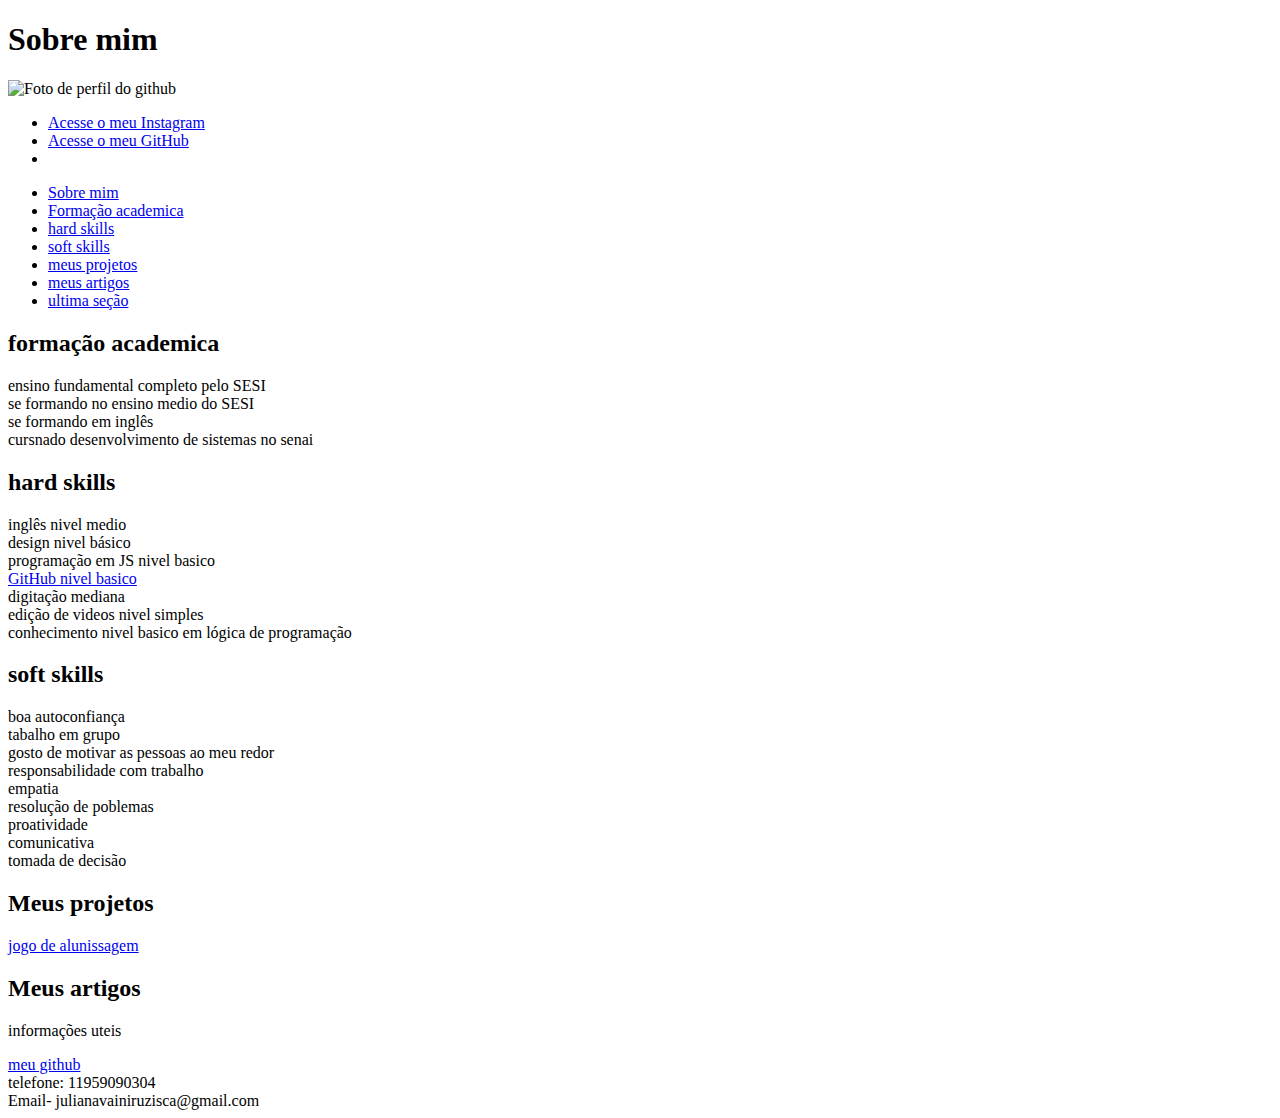
==== index.html @ f3d257da "sobre mim" ====
<!DOCTYPE html>
<html lang="pt-br">
<head>
    <meta charset="utf-8">
    <meta name="viewport" content=" "width=device-width, initial-scale="1.0">
    <title hidden>sobre mim</title>
    <!-- META INFORMAÇÕES SOBRE A PAGINA -->
</head>
<!-- HTML NÃO TEM PESCOÇO --> 
<body>
    <h1>Sobre mim</h1>
    <!--code injected by live server-->


    <p></p>

    <img src="https://avatars.githubusercontent.com/u/200938136?s=400&u=b7b42663d387a885969fd2957e616df66b836dff&v=4" 
         alt="Foto de perfil do github" 
         width="200" height="200" 
         title="foto de perfil do github">

    <p>
        <a href="https://github.com/ju-vr"></a>
    </p>

    <ol>
    </ol>

    <ul>
        <li><a href="https://www.instagram.com/jvaini_/?next=%2F">Acesse o meu Instagram </a>
        </li>
        <li><a href="https://github.com/ju-vr">Acesse o meu GitHub</a>
        </li>
        <li></li>
        
    </ul>

    <header>
        <ul>
            <li><a href="#">Sobre mim</a></li>
            <li><a href="#">Formação academica</a></li>
            <li><a href="#">hard skills</a></li>
            <li><a href="#">soft skills</a></li>
            <li><a href="#">meus projetos</a></li>
            <li><a href="#">meus artigos</a></li>
            <li><a href="#">ultima seção</a></li>
        </ul>

    </header>

<section>
    <h2>formação academica</h2>
    <li>ensino fundamental completo pelo SESI</li>
    <li>se formando no ensino medio do SESI</li>
    <li>se formando em inglês</li>
    <li>cursnado desenvolvimento de sistemas no senai</li>
</section>

<section>
    <h2>hard skills</h2>
    <li>inglês nivel medio</li>
    <li>design nivel básico</li>
    <li>programação em JS nivel basico</li>
    <li><a href="https://github.com/ju-vr">GitHub nivel basico</li></a>
    <li>digitação mediana</li>
    <li>edição de videos nivel simples</li>
    <li>conhecimento nivel basico em lógica de programação</li>
</section>

<section>
    <h2>soft skills</h2>
    <li>boa autoconfiança</li>
    <li>tabalho em grupo</li>
    <li>gosto de motivar as pessoas ao meu redor</li>
    <li>responsabilidade com trabalho</li>
    <li>empatia</li>
    <li>resolução de poblemas</li>
    <li>proatividade</li>
    <li>comunicativa </li>
    <li>tomada de decisão</li>
</section>

<section>
    <h2>Meus projetos</h2>
    <li><a href="https://github.com/ju-vr">jogo de alunissagem</a> </li>
</section>

<section>
    <h2>Meus artigos</h2>
</section>

<section>
    <p>informações uteis</p>
    <li><a href="https://github.com/ju-vr">meu github</a> </li>
    <li>telefone: 11959090304</li>
    <li>Email- julianavainiruzisca@gmail.com</li>
    
</section>
</body>
</html>
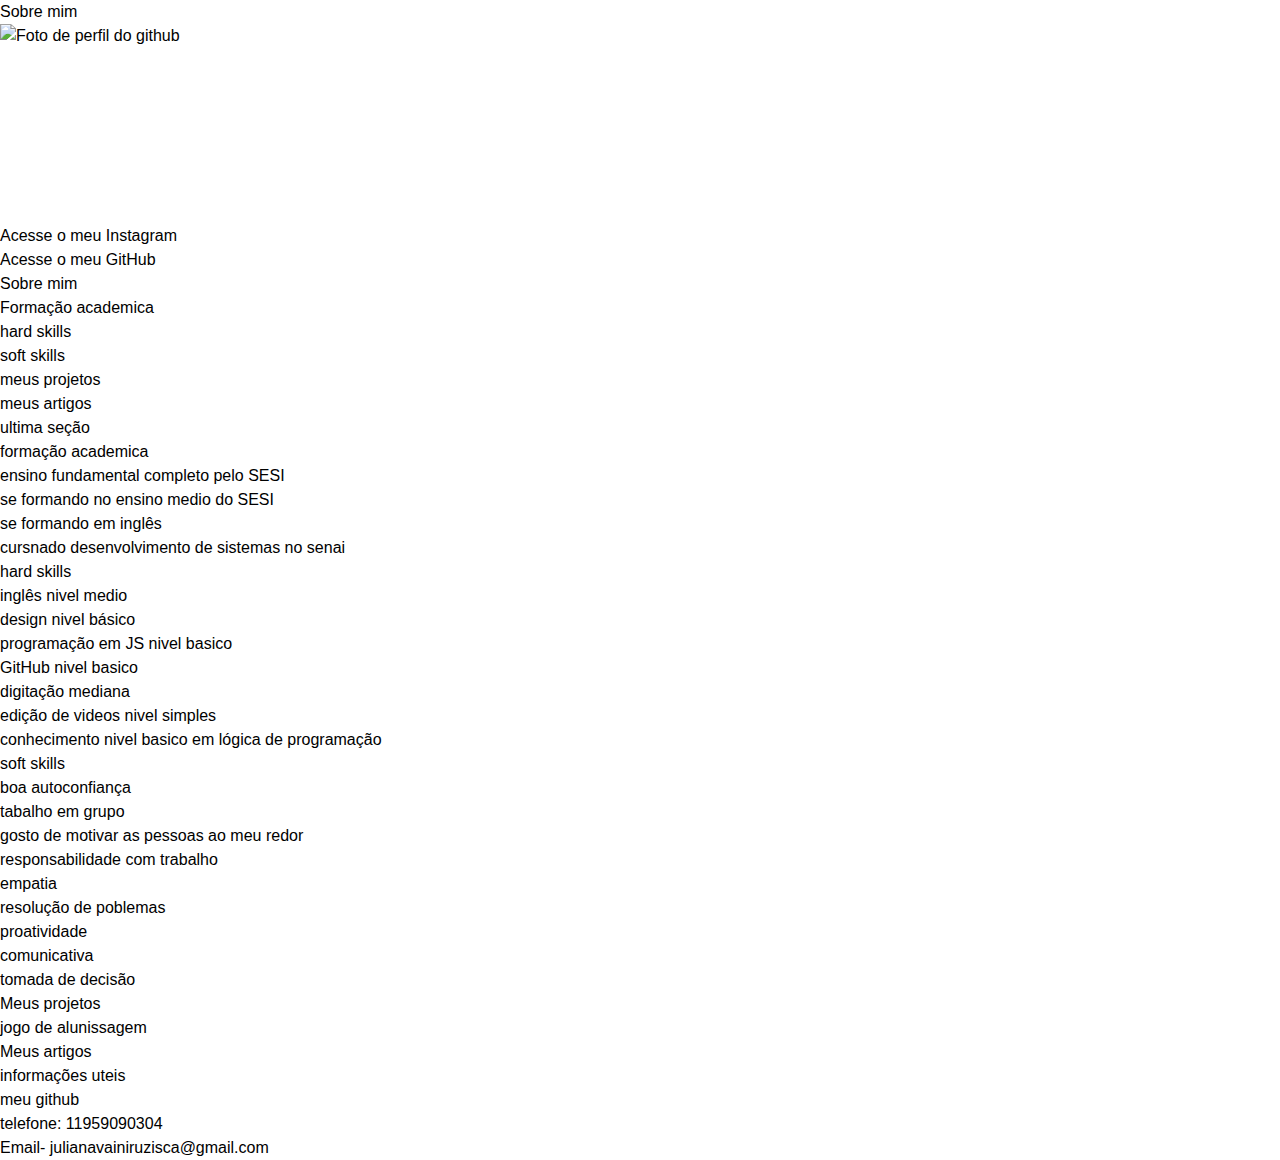
==== commit 9c1f397d: "criando estilo para pagina" ====
--- a/index.html
+++ b/index.html
@@ -3,7 +3,14 @@
 <head>
     <meta charset="utf-8">
     <meta name="viewport" content=" "width=device-width, initial-scale="1.0">
-    <title hidden>sobre mim</title>
+    <title hidden>Sobre mim</title>
+    <!--CSS Reset-->
+    <link rel="stylesheet" href="reset.css">
+<!--CSS externo(arquivo style)-->
+    <link rel="stylesheet" href="style.css">
+    
+    <style>
+    </style>
     <!-- META INFORMAÇÕES SOBRE A PAGINA -->
 </head>
 <!-- HTML NÃO TEM PESCOÇO --> 
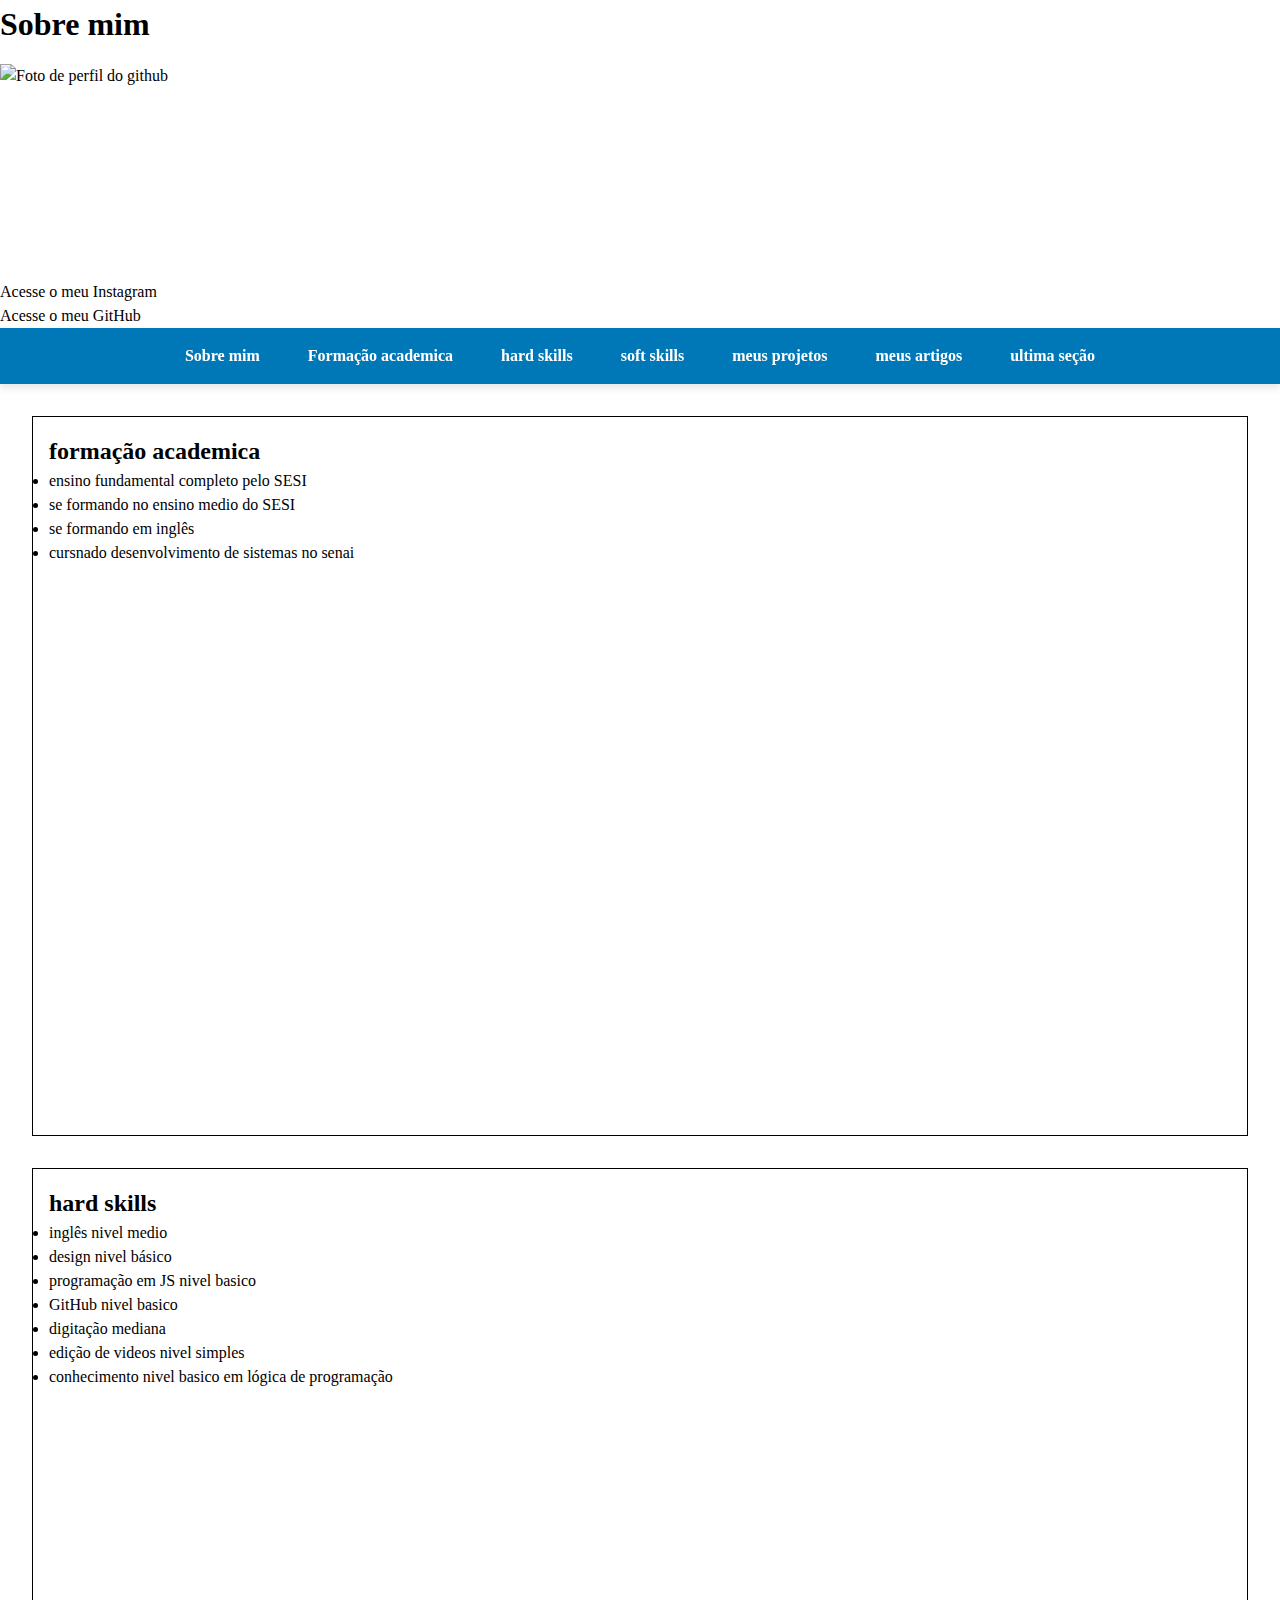
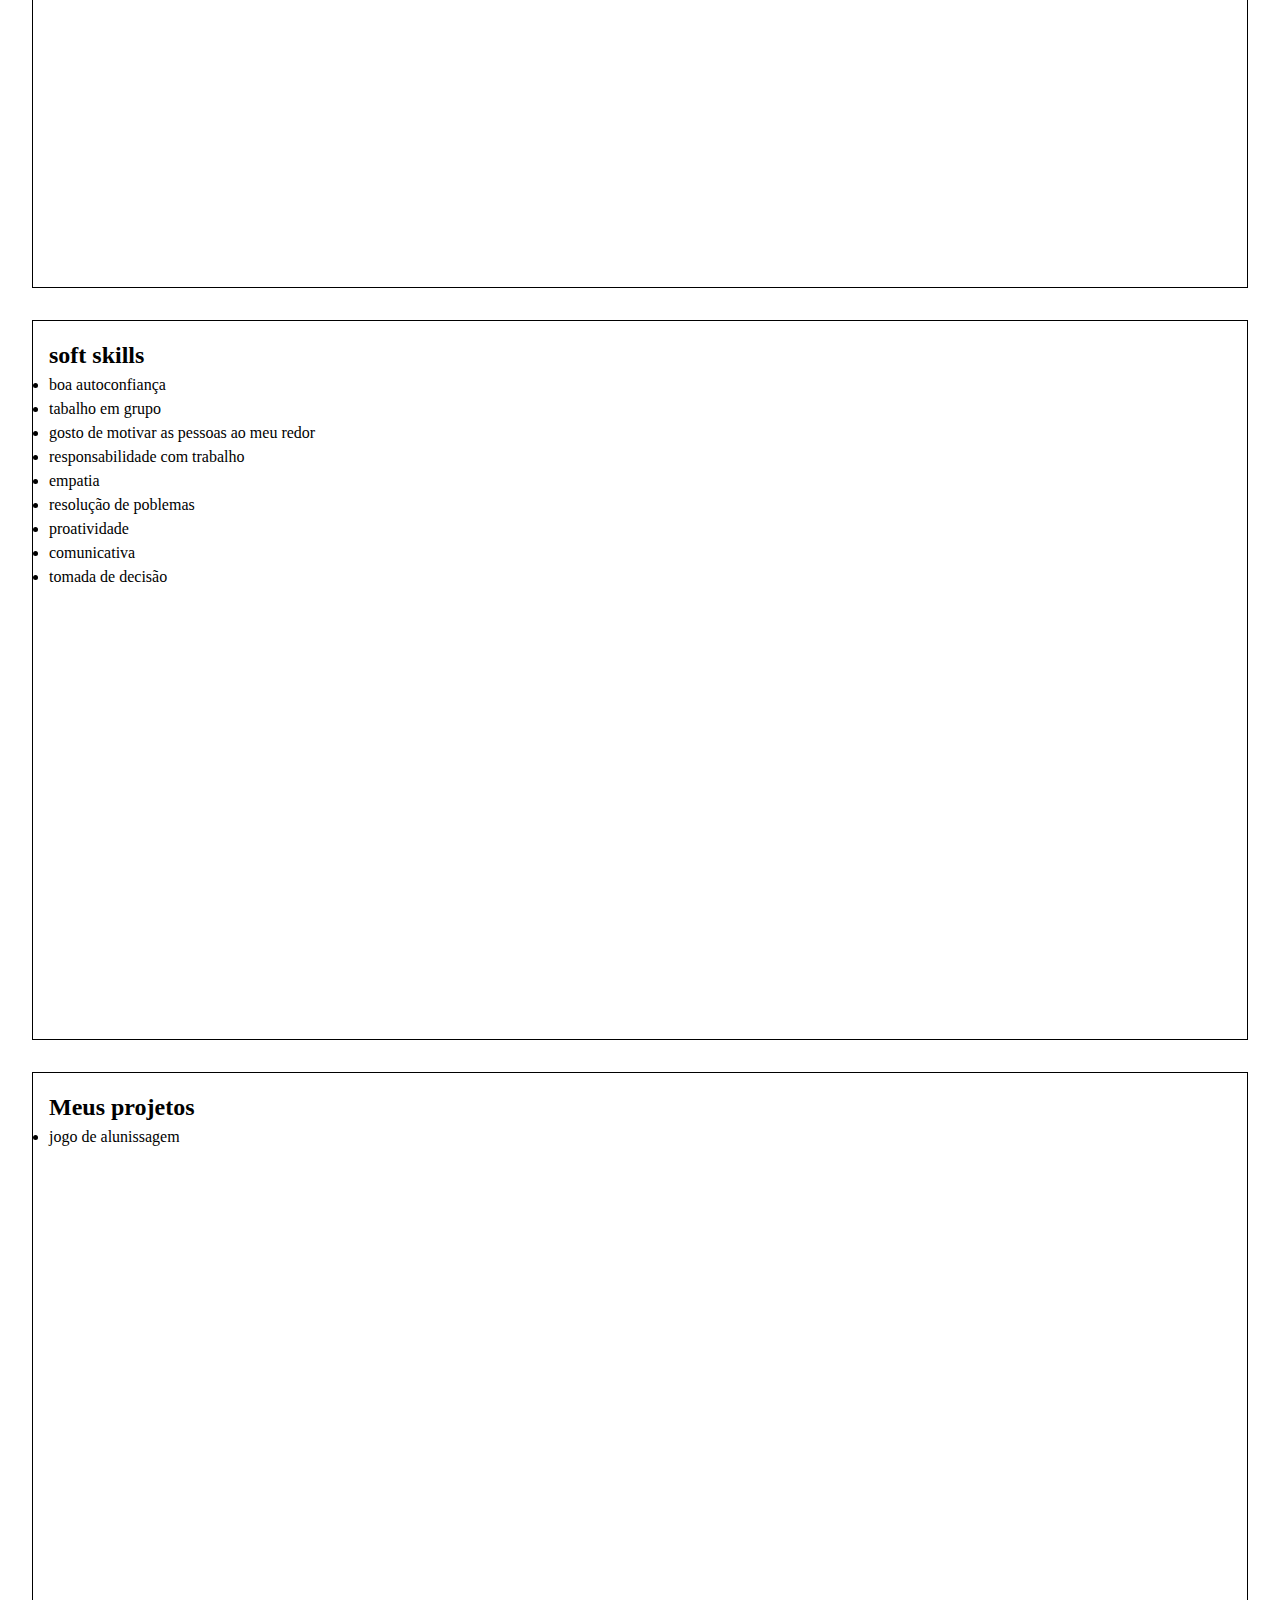
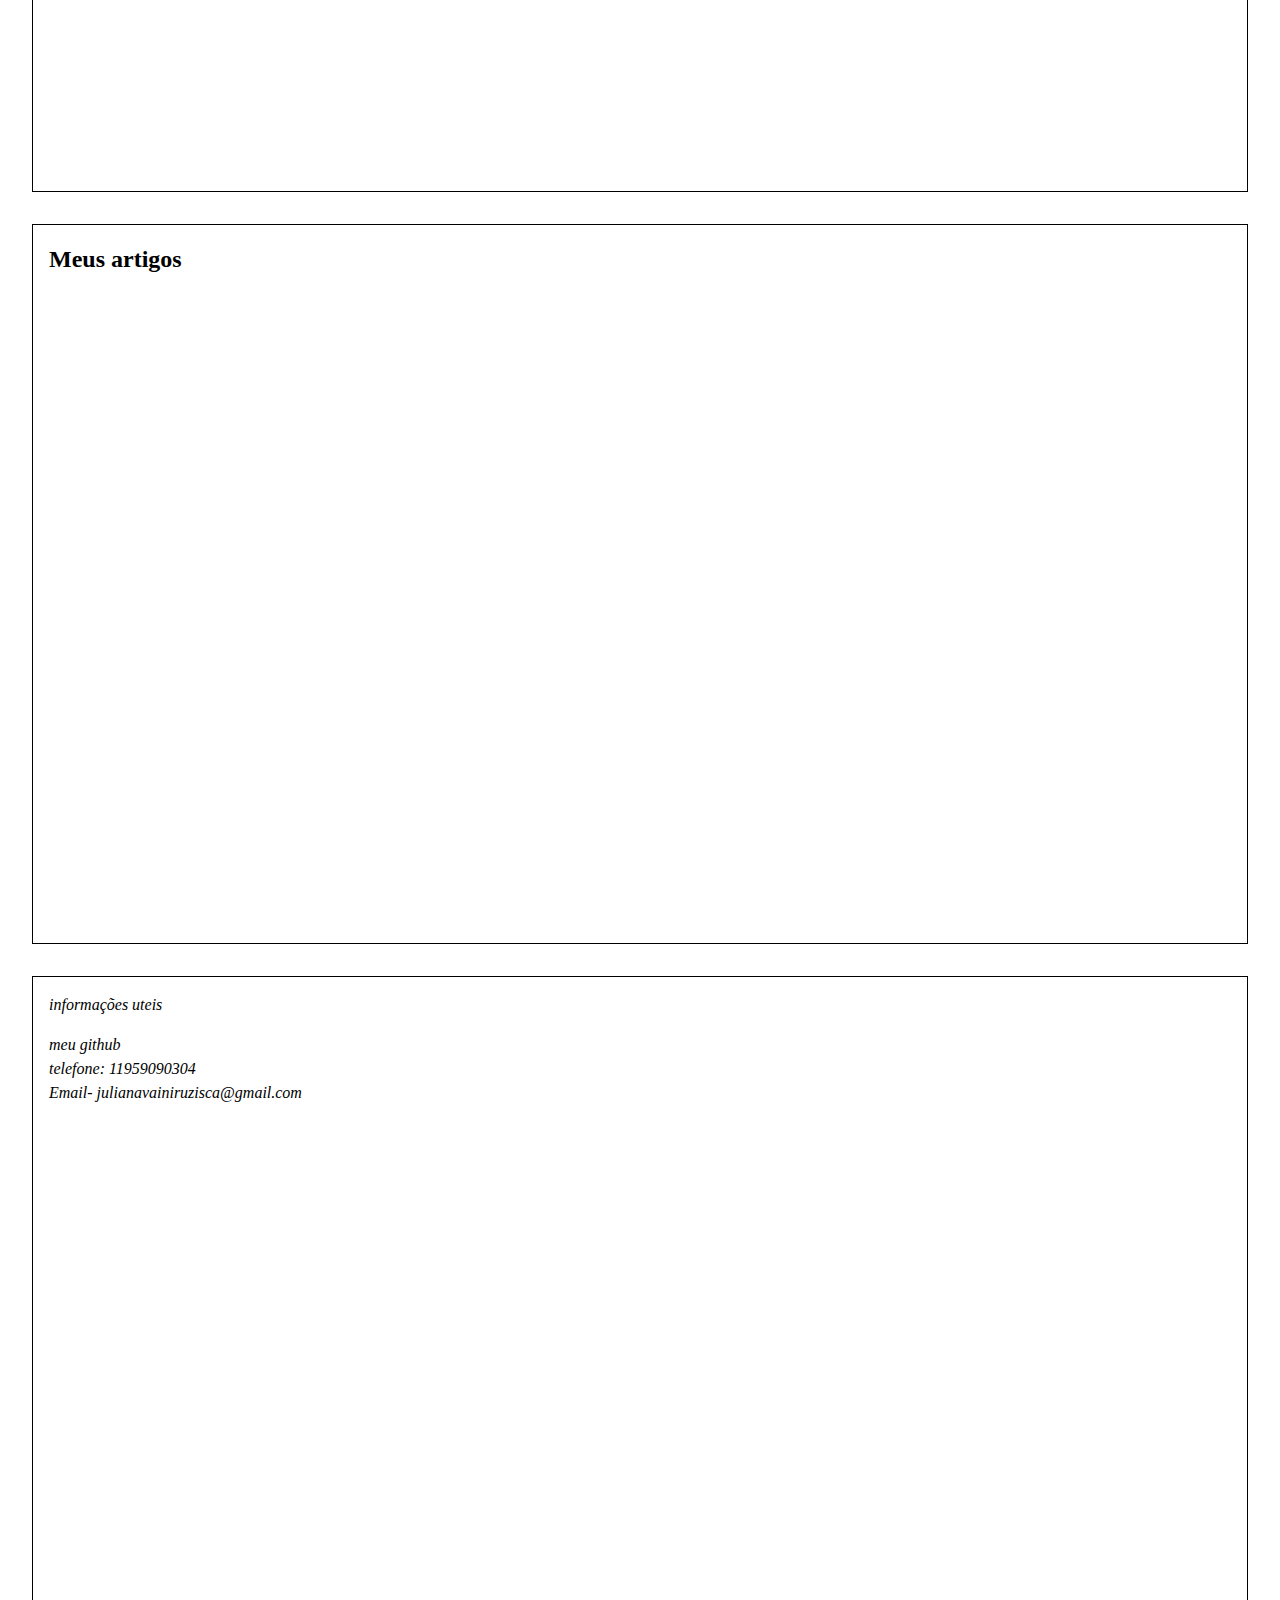
==== commit 8f4a5065: "sobre mim" ====
--- a/index.html
+++ b/index.html
@@ -97,10 +97,10 @@
 </section>
 
 <section>
-    <p>informações uteis</p>
-    <li><a href="https://github.com/ju-vr">meu github</a> </li>
-    <li>telefone: 11959090304</li>
-    <li>Email- julianavainiruzisca@gmail.com</li>
+    <address>informações uteis</p>
+    <address><a href="https://github.com/ju-vr">meu github</a> </address>
+    <address>telefone: 11959090304</li>
+    <address>Email- julianavainiruzisca@gmail.com</address>
     
 </section>
 </body>
--- a/style.css
+++ b/style.css
@@ -0,0 +1,60 @@
+/* CSS - Externo */
+body {
+    font-family:'Times New Roman', 'Times', serif;
+}
+
+h1 {
+    font-size: 2em; /* 1rem = 16px  1em = 'M'*/
+    font-weight: bold;
+}
+
+h2 {
+    font-size: 1.5rem;
+    font-weight: 700;
+}
+
+
+
+header {
+    background-color: #0077b6;
+    padding: 1rem 2rem;
+    box-shadow: 0 4px 8px rgba(0, 0, 0, 0.1);
+    position: sticky; /* pode ser necessário top, left, bottom ou right */
+    top: 0;
+}
+
+header ul {
+    display: flex;
+    justify-content: center;
+    gap: 1rem;
+}
+
+header a {
+    color: #ffffff;
+    font-weight: 700;
+    padding: .5rem 1rem;
+}
+
+header a:hover {
+    background-color: #023e8a;
+}
+
+section {
+    height: 80vh;
+    margin:  2rem;
+    scroll-margin-top: 4rem;
+    padding: 1rem;
+    /* border-width: 1px;
+    border-style: solid;
+    border-color: #000; */
+    border: 1px solid #000;
+}
+
+section:hover {
+    background-color: #84b2efe9;
+}
+
+
+p {
+    margin-bottom: 1rem;
+}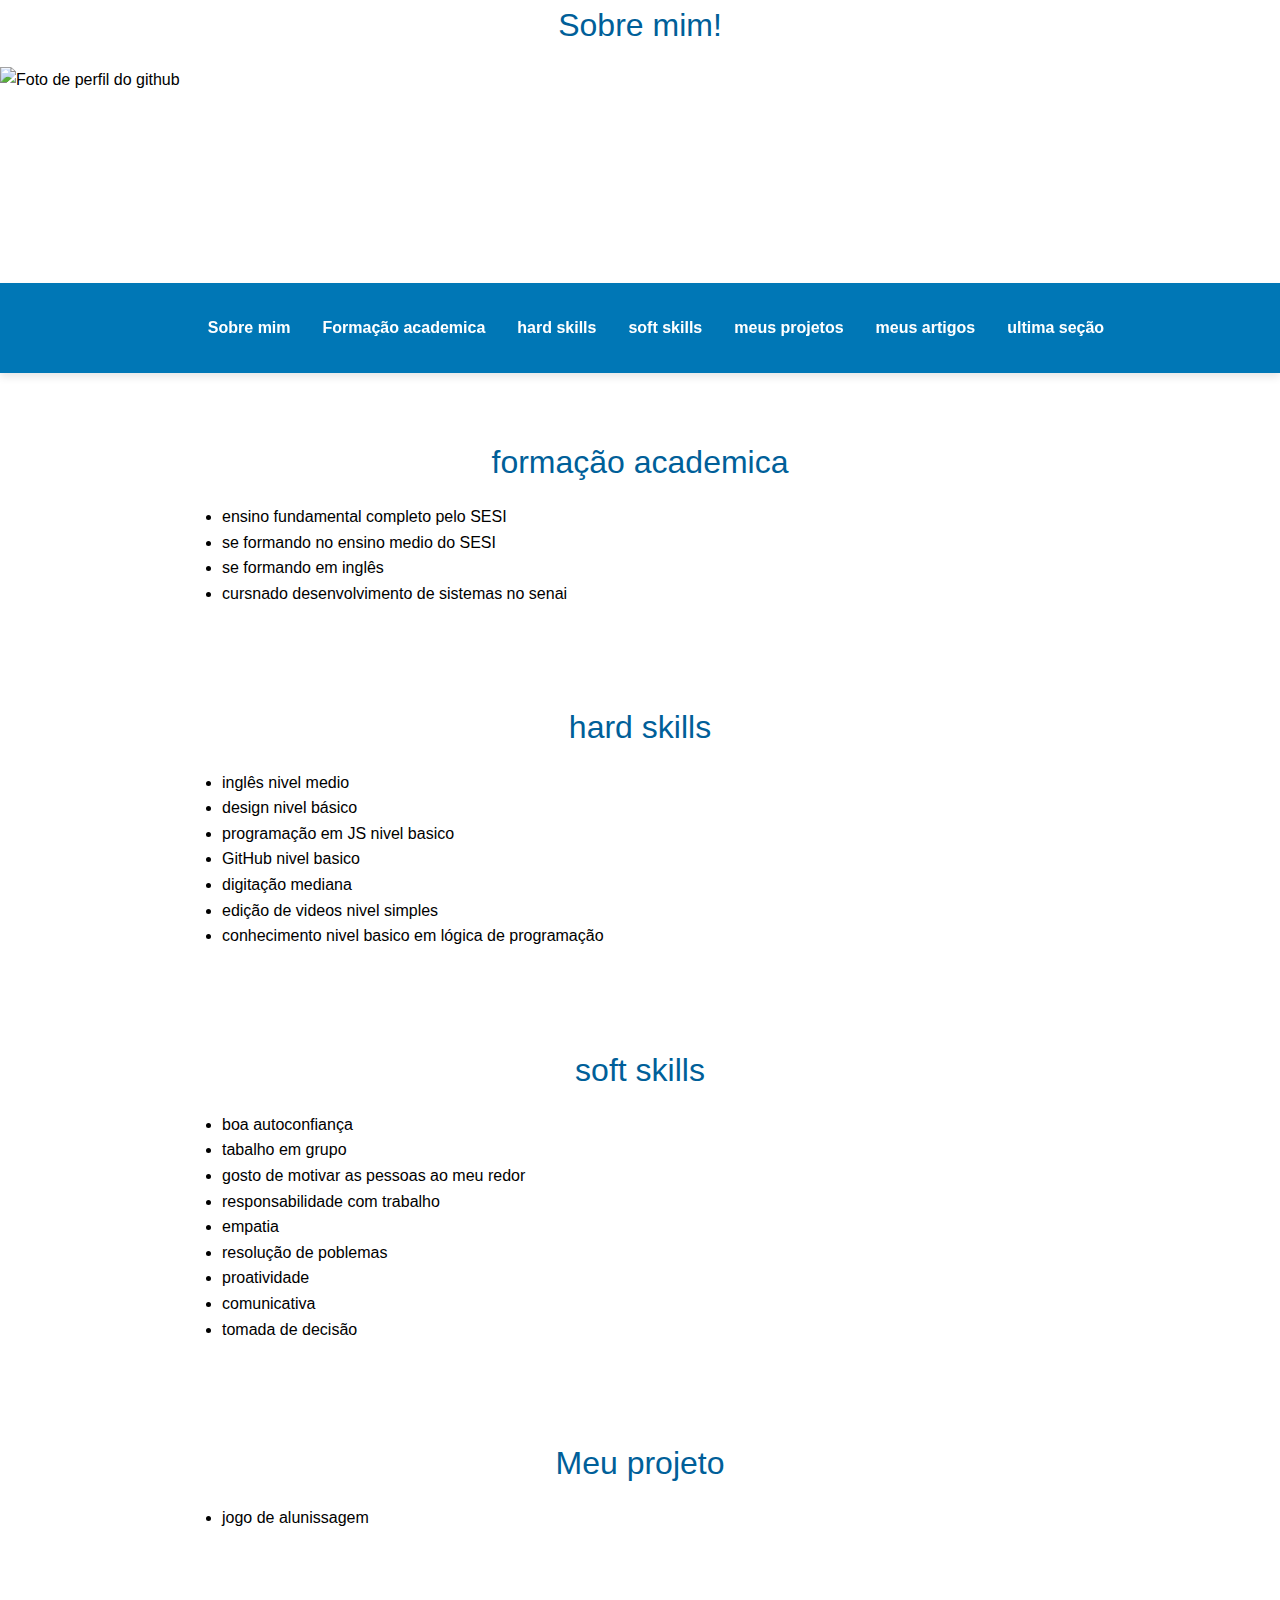
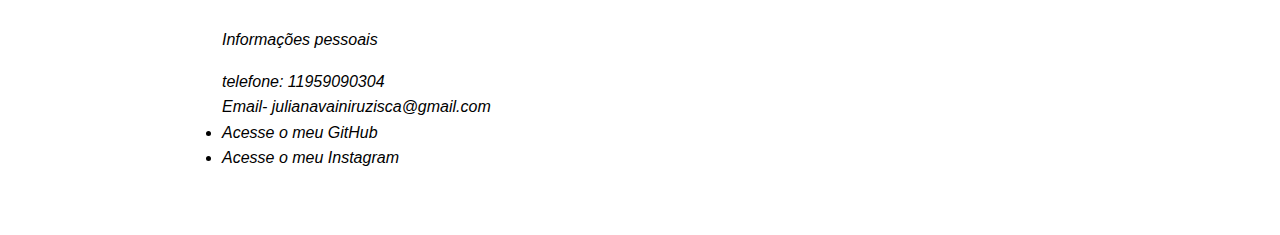
==== commit 580e4276: "16/04" ====
--- a/index.html
+++ b/index.html
@@ -15,7 +15,7 @@
 </head>
 <!-- HTML NÃO TEM PESCOÇO --> 
 <body>
-    <h1>Sobre mim</h1>
+    <h1>Sobre mim!</h1>
     <!--code injected by live server-->
 
 
@@ -34,12 +34,7 @@
     </ol>
 
     <ul>
-        <li><a href="https://www.instagram.com/jvaini_/?next=%2F">Acesse o meu Instagram </a>
-        </li>
-        <li><a href="https://github.com/ju-vr">Acesse o meu GitHub</a>
-        </li>
-        <li></li>
-        
+     
     </ul>
 
     <header>
@@ -88,19 +83,16 @@
 </section>
 
 <section>
-    <h2>Meus projetos</h2>
+    <h2>Meu projeto</h2>
     <li><a href="https://github.com/ju-vr">jogo de alunissagem</a> </li>
 </section>
 
 <section>
-    <h2>Meus artigos</h2>
-</section>
-
-<section>
-    <address>informações uteis</p>
-    <address><a href="https://github.com/ju-vr">meu github</a> </address>
+    <address>Informações pessoais </p>
     <address>telefone: 11959090304</li>
     <address>Email- julianavainiruzisca@gmail.com</address>
+    <li><a href="https://github.com/ju-vr">Acesse o meu GitHub</a>
+        <li><a href="https://www.instagram.com/jvaini_/?next=%2F">Acesse o meu Instagram </a>
     
 </section>
 </body>
--- a/style.css
+++ b/style.css
@@ -1,60 +1,189 @@
-/* CSS - Externo */
-body {
-    font-family:'Times New Roman', 'Times', serif;
+/* CSS externo */
+
+body {  /*Estilo global da página */
+    background-color: #ffffff;
+    line-height: 1.6;
+    font-family: 'Segoe UI', Tahoma, Geneva, Verdana, sans-serif;
 }
 
-h1 {
-    font-size: 2em; /* 1rem = 16px  1em = 'M'*/
-    font-weight: bold;
+h1, h2 { /*titulos*/
+    text-align: center;
+    color: #005f99;
+    margin-bottom: 1rem;
 }
 
-h2 {
-    font-size: 1.5rem;
-    font-weight: 700;
+h1, h2 {
+    font-size: 2rem;
 }
 
 
 
-header {
+header { /*cabeçalho, pagina de navegação*/
     background-color: #0077b6;
     padding: 1rem 2rem;
     box-shadow: 0 4px 8px rgba(0, 0, 0, 0.1);
-    position: sticky; /* pode ser necessário top, left, bottom ou right */
+    position: sticky;
     top: 0;
+    z-index: 1000;
 }
 
 header ul {
     display: flex;
     justify-content: center;
-    gap: 1rem;
+    flex-wrap: wrap;
 }
 
-header a {
+nav a {
     color: #ffffff;
     font-weight: 700;
     padding: .5rem 1rem;
 }
 
+header a {
+    color: #fff;
+    font-weight: 600;
+    padding: 0.5rem 1rem;
+    border-radius: 50px;
+    transition: background-color 0.3s;
+}
+
 header a:hover {
-    background-color: #023e8a;
+    background-color: #003d66;
 }
 
 section {
-    height: 80vh;
-    margin:  2rem;
-    scroll-margin-top: 4rem;
-    padding: 1rem;
-    /* border-width: 1px;
-    border-style: solid;
-    border-color: #000; */
-    border: 1px solid #000;
+    max-width: 900px;
+    margin: 2rem auto;
+    background-color: #ffffff;
+    padding: 2rem;
+    border-radius: 12px;
+    animation: fadeInUp 0.6s ease-out;
+
 }
 
 section:hover {
-    background-color: #84b2efe9;
+    transform: scale(1);
+}
+
+p {
+    margin-bottom: 1rem;
+}
+
+.foto-perfil {
+    display: block;
+    margin: 1.5rem auto;
+    border: 4px solid #fff;
+    border-radius: 50%;
+    width: 180px;
+    box-shadow: 0 0 15px rgba(0, 95, 153, 0.3);
+}
+
+ul {
+    text-align: left;
+    margin: 1rem auto;
+    padding-left: 2rem;
+}
+
+footer {
+    background-color: #003d66;
+    color: #fff;
+    text-align: center;
+    padding: 2rem 1rem;
+    margin-top: 4rem;
+    font-size: 1rem;
+}
+
+footer ul {
+    text-align: center;
+}
+
+form {
+    display: flex;
+    flex-direction: column;
+    gap: 1rem;
+    max-width: 850px;
+}
+
+input[type="text"]
+input[type="email"],
+input,
+textarea {
+    padding: 0.8rem;
+    margin-bottom: 1rem;
+    border: 1px solid #aaa;
+    border-radius: 6px;
+    font-size: 1rem;
+    font-family: inherit;
+    resize: none;
+}
+
+input[type="submit"] {
+    background-color: #0077b6;
+    color: #ffffff;
+    padding: .25rem .75rem;
+}
+
+.card{
+    border-radius: 8px;
+    padding: 2rem;
+    box-shadow: 0 2px 6px rgba(0, 0, 0, 0.3);
+    list-style: none;
+}
+
+.titulo-card{
+    font-weight: bold;
+    color: #0077b6;
+    font-size: 1.3rem;
+}
+.instituicao-card {
+    font-size: 1.1rem;
+    color: #555;
 }
 
 
-p {
-    margin-bottom: 1rem;
+.nome-hskill {
+    text-align: center;
+    font-size: 1.1rem;
+    color: #0077b6
+}
+
+.cards-em-coluna {
+    flex-direction: column;
+    gap: 1rem;
+
+}
+
+.cards-em-linha {
+        display: flex;
+        flex-wrap: wrap; 
+        }
+        
+.icone-hskill {
+    text-align: center;
+    font-size: 2rem;
+}
+    
+
+
+.lista-projeto {
+    display: flex;
+    justify-content: center;
+    padding: 20px;
+}
+
+.projeto-box {
+    padding: 15px 25px;
+    border: 2px solid #ccc;
+    border-radius: 10px;
+    color: #333;
+    background-color: #fff;
+    font-weight: bold;
+    font-size: 1.1rem;
+}
+
+
+
+
+html {
+    scroll-padding-top: 80px;
 }